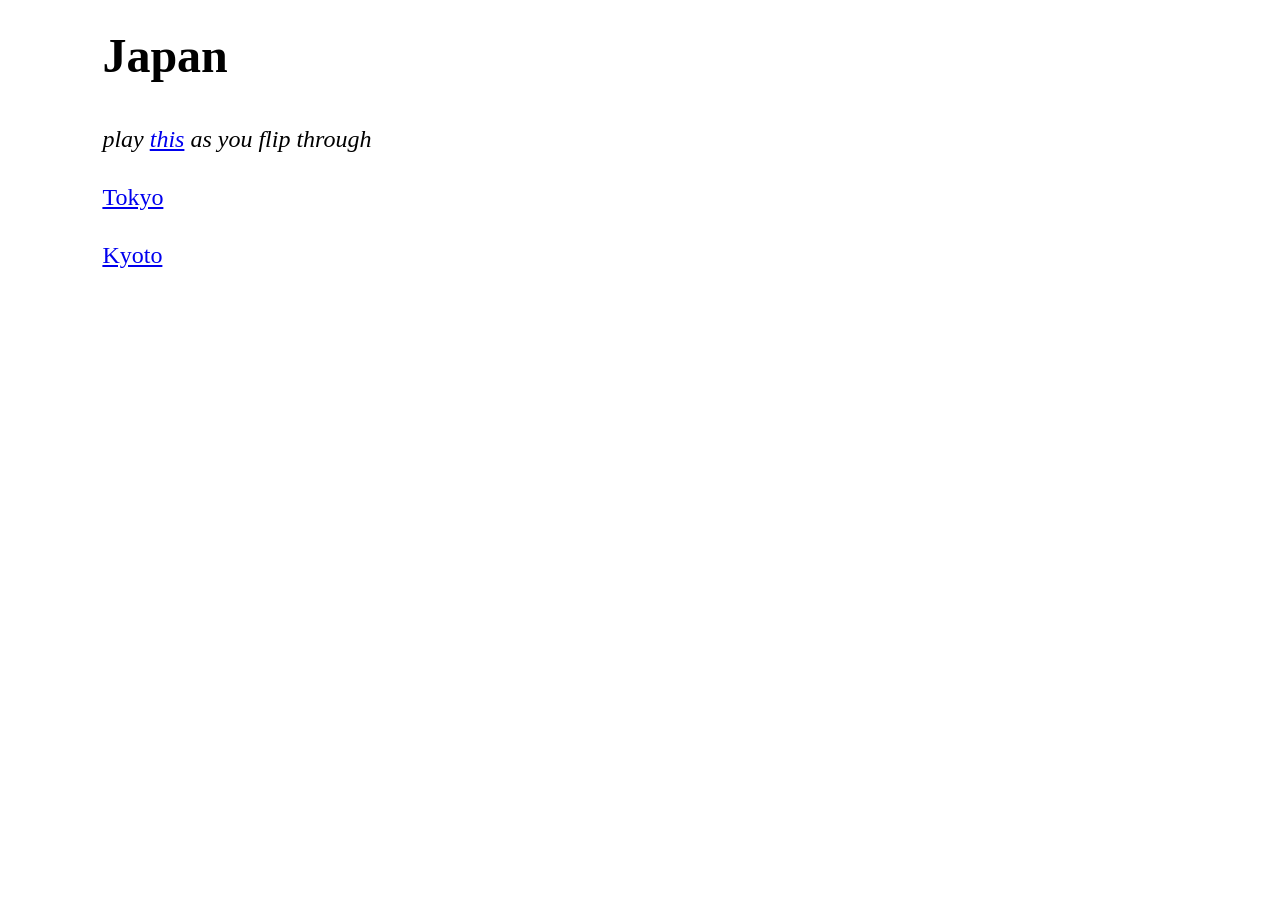
==== japan.html @ 08652a1e "Launch personal site" ====
<!doctype html>
<html lang="en">
  <head>
    <meta charset="utf-8">
    <meta name="viewport" content="width=device-width, initial-scale=1">
    <title>Japan</title>
    <link rel="stylesheet" href="styles.css">
  </head>
  <body>
    <h1>Japan</h1>

    <p>
      <em>play <a href="https://open.spotify.com/track/17oLsEzzlGFlrBKViCzmGc">this</a> as you flip through</em>
    </p>

    <p><a href="tokyo.html">Tokyo</a></p>
    <p><a href="kyoto.html">Kyoto</a></p>
  </body>
</html>
---- styles.css ----
html {
  background: white;
}

body {
  margin: 32px 8%;
  color: black;
  background: white;
  font-family: "Times New Roman", Times, serif;
  font-size: 24px;
  line-height: 1.16;
}

h1 {
  margin: 0 0 46px;
  font-size: 48px;
  line-height: 1;
}

p {
  margin: 0 0 30px;
}

a {
  color: #0000ee;
  text-decoration: underline;
}

a:visited {
  color: #551a8b;
}

a:active {
  color: #ff0000;
}

dl {
  margin: 32px 0;
}

dt {
  margin-top: 6px;
}

dd {
  margin-left: 80px;
}

img {
  display: block;
  max-width: 520px;
  width: 100%;
  height: auto;
  margin-top: 8px;
}

small {
  font-size: 70%;
}

@media (max-width: 620px) {
  body {
    margin: 18px 14px;
    font-size: 20px;
  }

  h1 {
    margin-bottom: 32px;
    font-size: 38px;
  }

  p {
    margin-bottom: 24px;
  }

  dd {
    margin-left: 34px;
  }
}
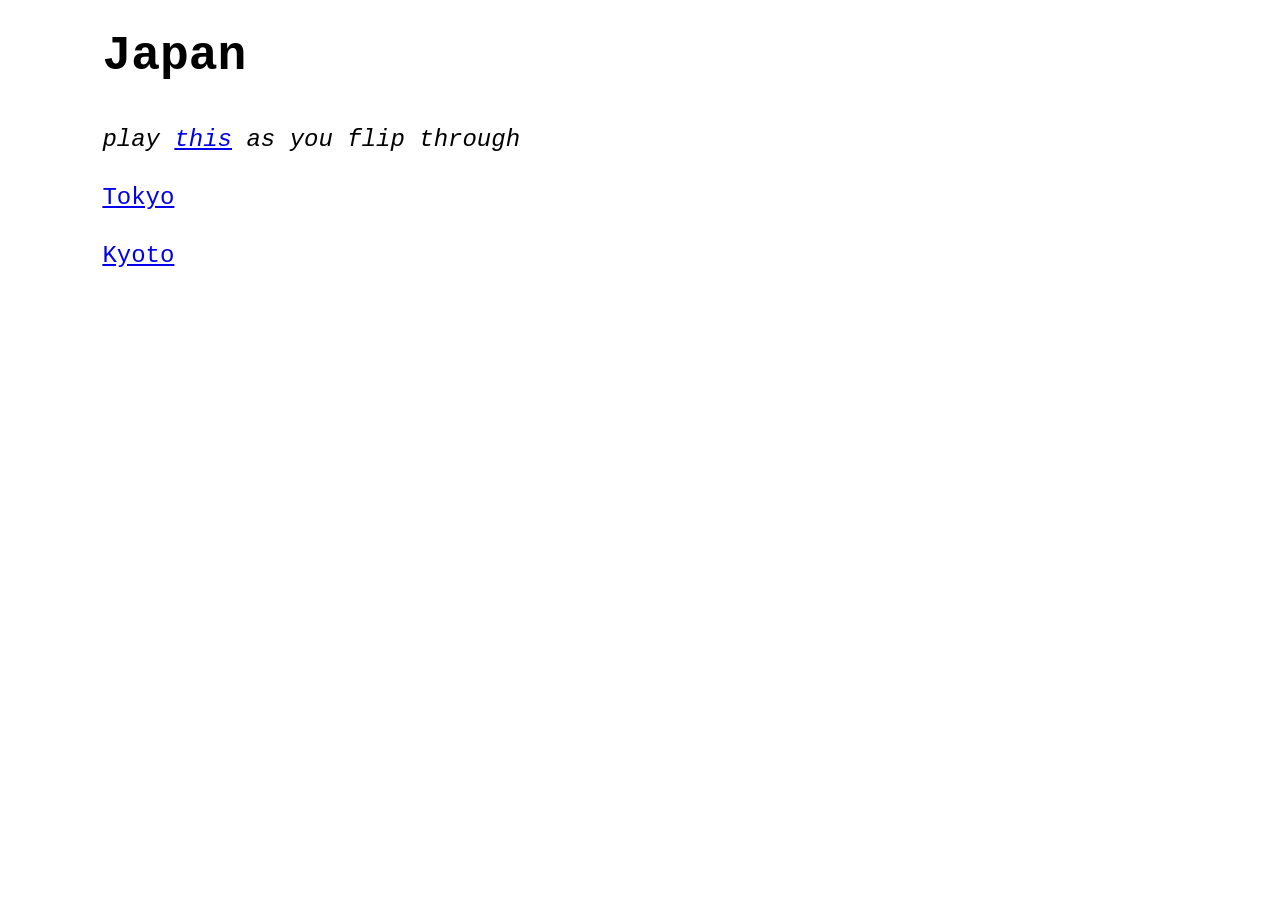
==== commit e06b7be0: "Open Spotify link in new tab" ====
--- a/japan.html
+++ b/japan.html
@@ -10,7 +10,7 @@
     <h1>Japan</h1>
 
     <p>
-      <em>play <a href="https://open.spotify.com/track/17oLsEzzlGFlrBKViCzmGc">this</a> as you flip through</em>
+      <em>play <a href="https://open.spotify.com/track/14diZ0c5gVY3RVIVn4yh4A?si=d2992cd0bff64a2e" target="_blank" rel="noreferrer">this</a> as you flip through</em>
     </p>
 
     <p><a href="tokyo.html">Tokyo</a></p>
--- a/styles.css
+++ b/styles.css
@@ -6,7 +6,7 @@
   margin: 32px 8%;
   color: black;
   background: white;
-  font-family: "Times New Roman", Times, serif;
+  font-family: "Courier New", Courier, monospace;
   font-size: 24px;
   line-height: 1.16;
 }
@@ -51,7 +51,53 @@
   max-width: 520px;
   width: 100%;
   height: auto;
-  margin-top: 8px;
+  margin: 0 0 30px;
+}
+
+button {
+  padding: 0;
+  border: 0;
+  color: #0000ee;
+  background: transparent;
+  font: inherit;
+  text-decoration: underline;
+  cursor: pointer;
+}
+
+body.is-viewing-photo {
+  overflow: hidden;
+}
+
+.photo-roll img {
+  cursor: pointer;
+}
+
+.photo-viewer {
+  position: fixed;
+  inset: 0;
+  z-index: 1;
+  box-sizing: border-box;
+  overflow: auto;
+  padding: 32px 8%;
+  background: white;
+}
+
+.photo-viewer[hidden] {
+  display: none;
+}
+
+.photo-viewer-controls {
+  position: sticky;
+  top: 0;
+  margin-bottom: 24px;
+  background: white;
+}
+
+.photo-viewer-image {
+  max-width: none;
+  width: auto;
+  max-height: calc(100vh - 130px);
+  margin: 0 auto 30px 0;
 }
 
 small {
@@ -76,4 +122,13 @@
   dd {
     margin-left: 34px;
   }
+
+  .photo-viewer {
+    padding: 18px 14px;
+  }
+
+  .photo-viewer-image {
+    max-width: 100%;
+    max-height: none;
+  }
 }
